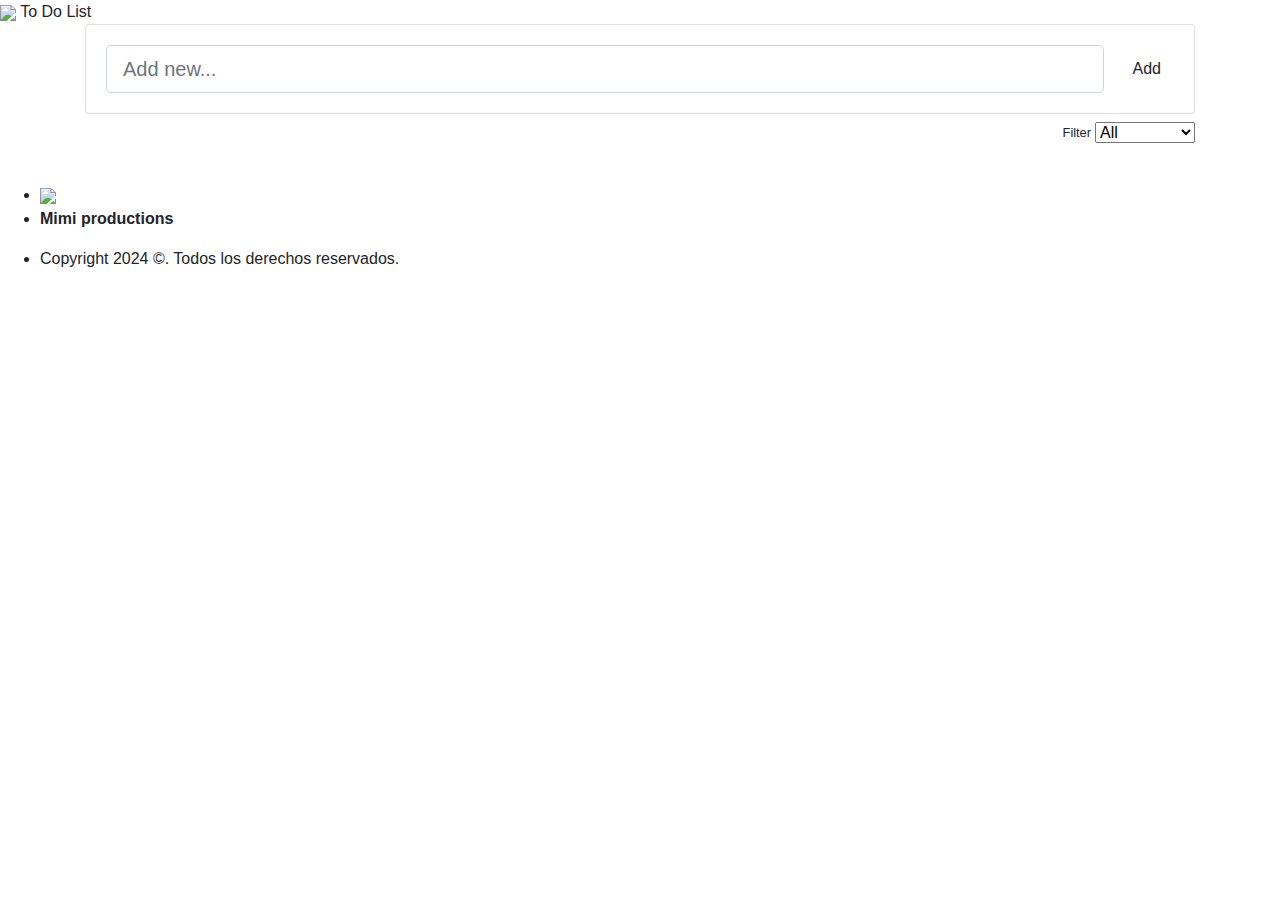
==== pageTask.html @ d6a5a773 "Add files" ====
<!DOCTYPE html>
<html lang="en">
	<head>
		<meta charset="UTF-8">
		<meta name="viewport" content="width=device-width, initial-scale=1.0">
		<link rel="shortcut icon" href="./assets/img/w_icon_list.png" />
		<title>To Do List</title>
        <link rel="stylesheet" href="https://use.fontawesome.com/releases/v5.7.0/css/all.css" integrity="sha384-lZN37f5QGtY3VHgisS14W3ExzMWZxybE1SJSEsQp9S+oqd12jhcu+A56Ebc1zFSJ" crossorigin="anonymous">
		<link rel="stylesheet" href="https://cdn.jsdelivr.net/npm/bootstrap@4.6.2/dist/css/bootstrap.min.css">
		<script src="https://cdn.jsdelivr.net/npm/jquery@3.7.1/dist/jquery.slim.min.js"></script>
		<script src="https://cdn.jsdelivr.net/npm/popper.js@1.16.1/dist/umd/popper.min.js"></script>
		<script src="https://cdn.jsdelivr.net/npm/bootstrap@4.6.2/dist/js/bootstrap.bundle.min.js"></script>
		<link rel="stylesheet" href="./assets/style.css">
	</head>
	<body>
		<header>
			<div class="little-personal">
				<img id="little-personal__img" src="./assets/img/w_icon_list.png">
				<span id="little-personal__text">To Do List</span>
			</div>
		</header>
		<main>
			<div class="content container">
				<div class="content-text">
					<div class="card">
                        <div class="card-body">
                          <div class="d-flex flex-row align-items-center">
                            <input type="text" id="btnAdd" class="form-control form-control-lg" id="exampleFormControlInput1"
                              placeholder="Add new...">
                            <div>
                              <button type="button" data-mdb-button-init data-mdb-ripple-init class="btn btnn ml-3" onclick="addItem()">Add</button>
                            </div>
                          </div>
                        </div>
                    </div>
				</div>
                <div class="d-flex justify-content-end align-items-center mb-4 pt-2 pb-3">
                    <p class="small mb-0 me-2 mr-1">Filter</p>
                    <select data-mdb-select-init>
                      <option value="1">All</option>
                      <option value="2">Completed</option>
                      <option value="3">Active</option>
                    </select>
                </div>
                <ul value="" id ="list_tasks" class="list-group rounded-0 bg-transparent">
                </ul>
			</div>
		</main>
		<footer>
			<ul class="footer-ul">
				<li>
					<img id="footer-img" src="./assets/img/img1.png">
				<li>
					<p><b>Mimi productions</b></p>
				</li>
				<li>
					<p> Copyright 2024 &copy;. Todos los derechos reservados.</p>
				</li>
			</ul>
		</footer>
		<script src="./assets/script.js"></script>
	</body>
	</html>
</html>
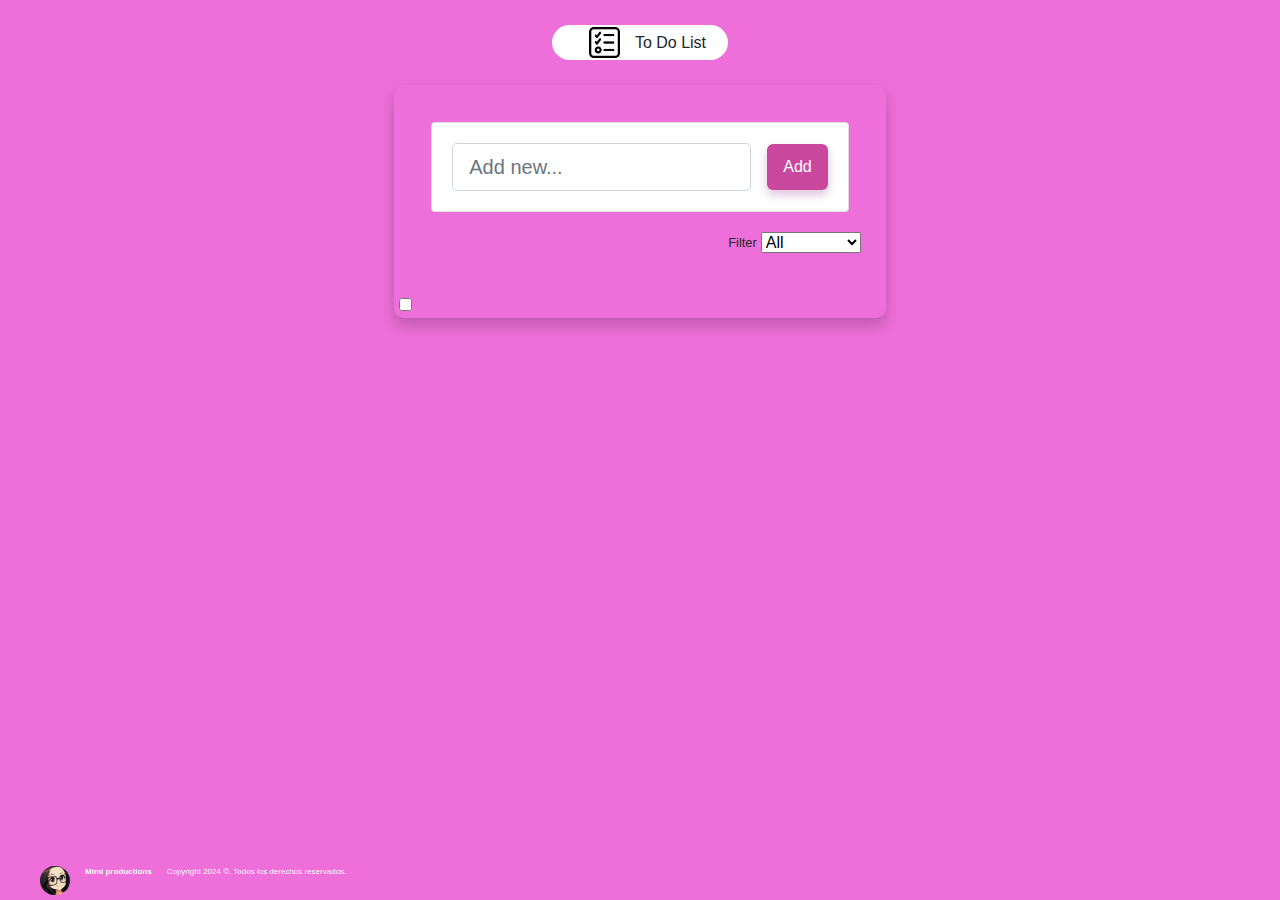
==== commit 2bd54f4a: "update" ====
--- a/pageTask.html
+++ b/pageTask.html
@@ -15,6 +15,9 @@
 	<body>
 		<header>
 			<div class="little-personal">
+                <a href="./index.html">
+                    <i class="fas fa-solid fa-arrow-left" id="back-button"></i>
+                </a>
 				<img id="little-personal__img" src="./assets/img/w_icon_list.png">
 				<span id="little-personal__text">To Do List</span>
 			</div>
@@ -42,10 +45,9 @@
                       <option value="3">Active</option>
                     </select>
                 </div>
-                <ul value="" id ="list_tasks" class="list-group rounded-0 bg-transparent">
-                </ul>
-			</div>
-		</main>
+                <ul id ="list_tasks" class="list-group form-check flex-row-1 rounded-0 bg-transparent"></ul>
+            </div>
+        </main>
 		<footer>
 			<ul class="footer-ul">
 				<li>
--- a/assets/style.css
+++ b/assets/style.css
@@ -0,0 +1,139 @@
+html{
+    position: relative;
+}
+
+body{
+    background-color: rgb(238, 111, 217);
+    margin: 0;
+    display: flex;
+    flex-direction: column;
+    justify-content: center;
+    max-width: 100vw;
+}
+
+header{
+    max-width: 1200px;
+    margin: auto;
+    display: flex;
+    align-items: center;
+    padding-top: 25px;
+    padding-left: 22px;
+    padding-right: 22px;
+    padding-bottom: 25px;
+    gap: 99px;
+    font-family: Arial, Helvetica, sans-serif;
+}
+
+.little-personal{
+    display: flex;
+    background-color: white;
+    padding-left: 22px;
+    padding-right: 22px;
+    border-radius: 20px;
+    justify-content: center;
+    align-items: center;
+    gap: 13px;
+}
+
+#little-personal__img{
+    width: 35px;
+    /*border-radius: 100px;*/
+}
+
+.content-text{
+    display: flex;
+    flex-direction: column;
+    padding: 12px;
+    align-items: center;
+    justify-content: top;
+    color: white;
+    font-family: Arial, Helvetica, sans-serif;
+    font-size: 18px;
+}
+
+main{
+    max-width: 1200px;
+    margin: auto;
+    display: flex;
+    align-items: top;
+    justify-content: center;
+    gap: 18px;
+}
+
+.content{
+    box-shadow: 0px 8px 16px 0px rgba(0,0,0,0.2);
+    border-radius: 10px;
+    padding: 25px;
+    display: flex-box;
+    
+}
+
+a, a:hover{
+    text-decoration: none;
+    color: white;
+}
+
+#add_fst_tsk, .btnn{
+    margin: 0;
+    color: white;
+    padding: 10px 15px;
+    text-align: center;
+    text-decoration: none;
+    border-radius: 12px;
+    display: flex;
+    box-sizing: border-box;
+    background-color: rgb(210, 47, 231);
+}
+
+#add_fst_tsk:hover, .btnn{
+    background-color: rgb(202, 71, 158);
+    box-sizing: border-box;
+    transition-duration: 0.3s;
+    box-shadow: 0 5px 10px 0 rgba(109, 8, 104, 0.24);
+    border-radius: 6px;
+}
+
+.modal-content{
+    color: black;
+}
+
+.name-list-task{
+    list-style-type: none;
+    display: block;
+    align-content: center;
+    font-size: 16px;
+}
+
+footer{
+    position: fixed;
+    left: 0;
+    bottom: 0;
+    margin-bottom: 0.3em;
+}
+
+ul{
+    list-style-type: none;
+    display: flex;
+    align-content: center;
+    font-size: 16px;
+}
+
+#list-tasks{
+    list-style-type: none;
+    display: block;
+    align-content: center;
+    font-size: 16px;
+}
+
+.footer-ul{
+    list-style-type: none;
+    color:white;
+    font-size: 8px;
+    margin-bottom: 0;
+    gap: 15px;
+}
+
+#footer-img{
+    width: 30px;
+    border-radius: 100px;
+}
